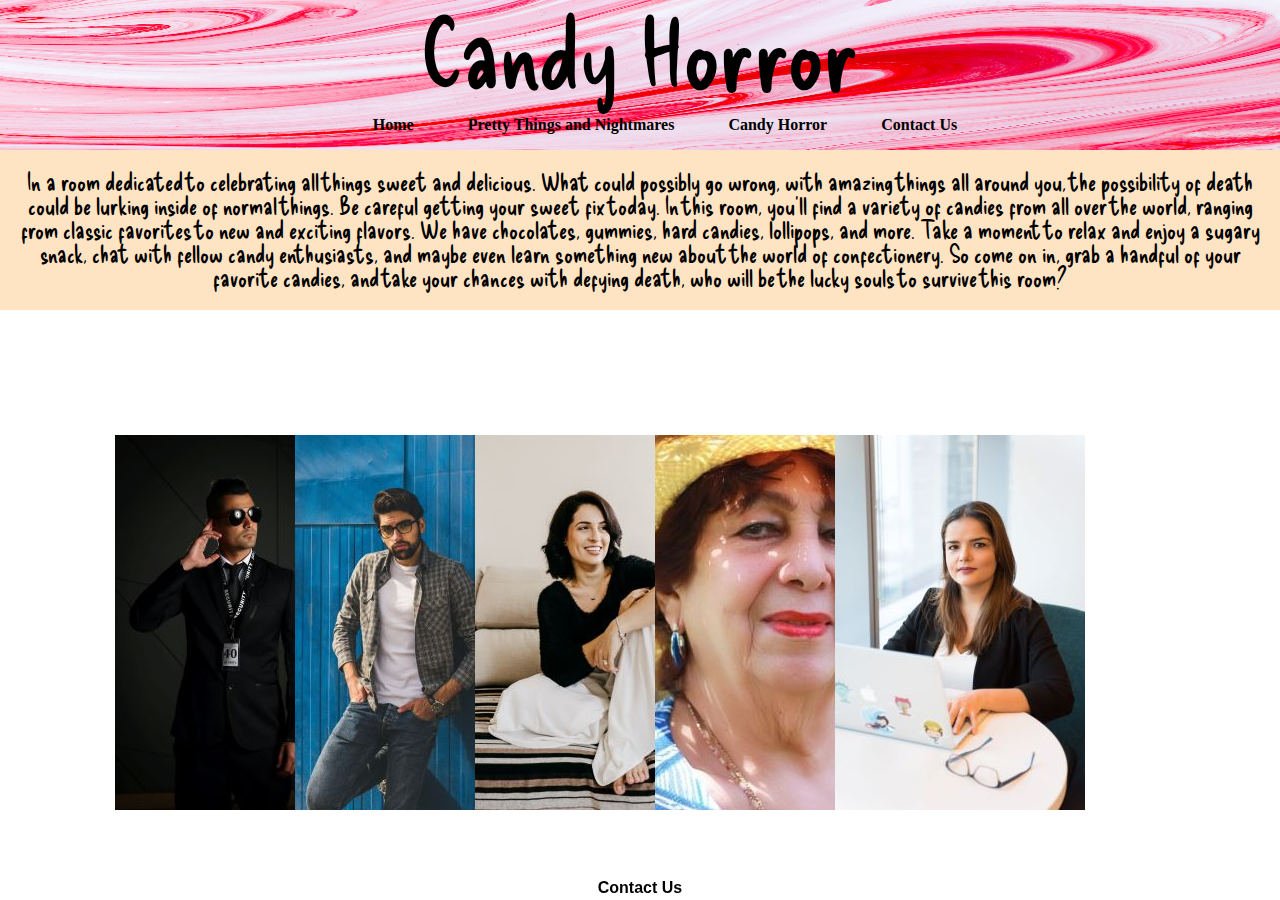
==== candyhorror.html @ ac624ed6 "Merge branch 'main' into haydenday2" ====
<!DOCTYPE html>
<html lang="en">
<link rel="stylesheet" href="reset.css">
<link rel="stylesheet" href="candyroom.css">
<link rel="preconnect" href="https://fonts.googleapis.com">
<link rel="preconnect" href="https://fonts.gstatic.com" crossorigin>
<link href="https://fonts.googleapis.com/css2?family=Delicious+Handrawn&display=swap" rel="stylesheet">

<head>
    <meta charset="UTF-8">
    <meta http-equiv="X-UA-Compatible" content="IE=edge">
    <meta name="viewport" content="width=device-width, initial-scale=1.0">
    <title>Murder and Mayhem</title>
</head>
<header>
    <img src="assets for clue game/candyroombanner.jpg" width="100%" height="150px">
    <h1>Candy Horror</h1>
    <nav>
        <ul>
            <a>
                <li class="homeHyperlink"><a href="index.html">Home</a></li>
            </a>
            <a>
                <li class="room1Hyperlink"> <a href="prettythingsandnightmares.html">Pretty Things and Nightmares</a>
                </li>
            </a>
            <a>
                <li class="room2Hyperlink"><a href="candyhorror.html"> Candy Horror</a></li>
            </a>
            <a>
                <li class="contactusHyperlink"><a href="contact.html"> Contact Us</a></li>
            </a>
        </ul>
    </nav>
</header>

<body>
    <section class="intro">
        In a room dedicated to celebrating all things sweet and delicious. What could possibly go wrong, with amazing
        things all around you, the possibility of death could be lurking inside of normal things. Be careful getting
        your
        sweet fix today.

        In this room, you'll find a variety of candies from all over the world, ranging from classic favorites to new
        and exciting flavors. We have chocolates, gummies, hard candies, lollipops, and more.

        Take a moment to relax and enjoy a sugary snack, chat with fellow candy enthusiasts, and maybe even learn
        something new about the world of confectionery.

        So come on in, grab a handful of your favorite candies, and take your chances with defying death, who will be
        the lucky souls to survive this room?
    </section>
    <div class="card-container">
       <div class="card 1">
            <div class="card-front"><img alt="" id="character1"></div>
            <div class="card-back" id="story1"></div>
        </div>
        <div class="card 2">
            <div class="card-front"><img alt="" id="character2"></div>
            <div class="card-back" id="story2"></div>
        </div>
        <div class="card 3">
            <div class="card-front"><img alt="" id="character3"></div>
            <div class="card-back" id="story3"></div>
        </div>
        <div class="card 4">
            <div class="card-front"><img alt="" id="character4"></div>
            <div class="card-back" id="story4"></div>
        </div>
        <div class="card 5">
            <div class="card-front"><img alt="" id="character5"></div>
            <div class="card-back" id="story5"></div>
        </div>

        <div class="card">
            <!-- <div class="card 1">
                <div class="card-front"><img alt="" id="character1"></div>
                <div class="card-back" id="clue1CH"></div>
            </div>
            <div class="card 2">
                <div class="card-front"><img alt="" id="character2"></div>
                <div class="card-back" id="clue2CH"></div>
            </div>
            <div class="card 3">
                <div class="card-front"><img alt="" id="character3"></div>
                <div class="card-back" id="clue3CH"></div>
            </div>
            <div class="card 4">
                <div class="card-front"><img alt="" id="character4"></div>
                <div class="card-back" id="clue4CH"></div>
            </div> -->
            <!-- <div class="card 5">
                <div class="card-front"><img alt="" id="character5"></div>
                <div class="card-back" id="story5"></div>
            </div> -->
    </div>
    <script src="js/card.js"></script>
    <script src="js/app.js"></script>

    <footer>
        <a>
            <ul class="contactusHyperlink"><a href="contact.html"> Contact Us</a></ul>
        </a>
    </footer>
</body>

</html>
---- candyroom.css ----
body {
    background-image: url("assets for clue game/candyroom.jpg");
    background-size: cover; 
    background-repeat: no-repeat; 
    height: 100vh;
  }
  
  header {
    display: flex;
    justify-content: center;
    align-items: center;
    flex-direction: column;
  }
  
  h1 {
    position: absolute;
    top: 0;
    font-size: 100px;
    font-family: 'Delicious Handrawn', cursive;
    align-items: center;
  }
  
  .intro {
    font-family: 'Delicious Handrawn', cursive;
    background-color: bisque;
  }
  
  header nav {
  
      color: grey !important;
      font-weight: bold;
      display: flex;
      padding: auto;
      position: absolute;
      top: 100px;
  
    }
    
    nav img {
      display: inline-block;
      border-radius: 50%;
      border: 2px solid rgb(22, 2, 2);
      border-color: rgb(18, 1, 1);
      max-height: 100px;
    }
    
    
    header li {
      display: inline;
      line-height: 50px;
      margin-left: 50px
    }
    
    body section {
      padding: 20px;
      margin: auto;
      font-size: x-large;
      font-family: 'Montserrat', sans-serif;
      text-align: center;
    }
    
    a {
      color: black;
      font-weight: 900;
      text-decoration: none;
    }
    
    footer {
      background-color: transparent;
      position: fixed;
      bottom: 0;
      left: 0;
      right: 0;
      text-align: center;
      padding: 4px;
      font-size: 100%;
      font-family: Arial, Helvetica, sans-serif;
      text-align: center;
    }
  
    /* Cards */
  
    .card-container {
      display: flex;
      flex-wrap: wrap;
      justify-content: center;
      align-items: center;
      height: 50vh;
    }
    .card {
      position: relative;
      width: 150px;
      height: 200px;
      perspective: 800px;
      margin: 15px;
    }
    .card-front, .card-back {
      position: absolute;
      width: 100%;
      height: 100%;
      backface-visibility: hidden;
    }
    .card-front {
      background-color: #ccc;
    }
    .card-back {
      background-color: bisque;
      color: red;
      font-family: 'Delicious Handrawn', cursive;
      font-size: 25px;
      text-align: center;
      transform: rotateY(180deg);
    }
    .card.flip .card-front {
      transform: rotateY(180deg);
    }
    .card.flip .card-back {
      transform: rotateY(0deg);
    }
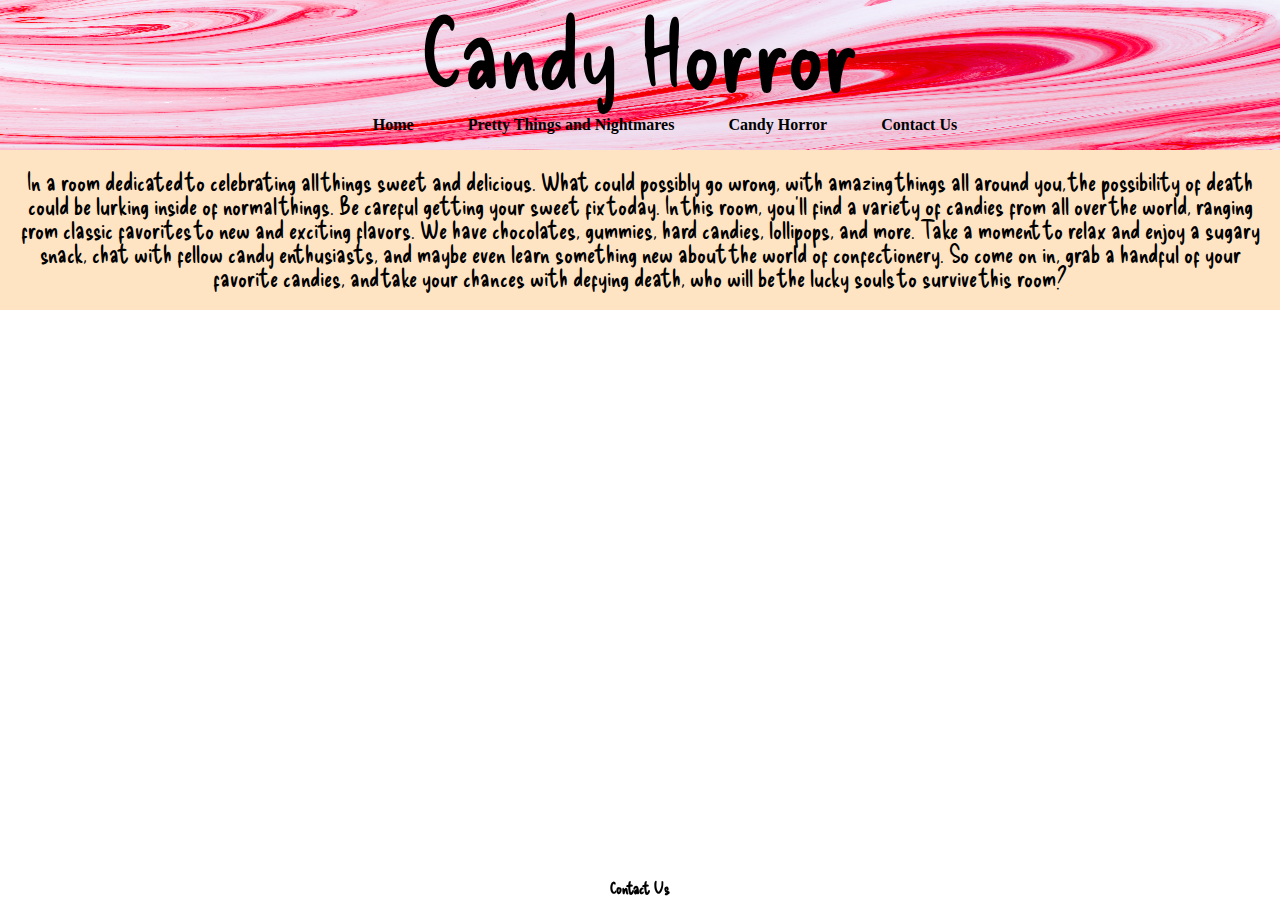
==== commit db97360d: "juan latest version" ====
--- a/candyhorror.html
+++ b/candyhorror.html
@@ -50,52 +50,10 @@
         So come on in, grab a handful of your favorite candies, and take your chances with defying death, who will be
         the lucky souls to survive this room?
     </section>
-    <div class="card-container">
-       <div class="card 1">
-            <div class="card-front"><img alt="" id="character1"></div>
-            <div class="card-back" id="story1"></div>
-        </div>
-        <div class="card 2">
-            <div class="card-front"><img alt="" id="character2"></div>
-            <div class="card-back" id="story2"></div>
-        </div>
-        <div class="card 3">
-            <div class="card-front"><img alt="" id="character3"></div>
-            <div class="card-back" id="story3"></div>
-        </div>
-        <div class="card 4">
-            <div class="card-front"><img alt="" id="character4"></div>
-            <div class="card-back" id="story4"></div>
-        </div>
-        <div class="card 5">
-            <div class="card-front"><img alt="" id="character5"></div>
-            <div class="card-back" id="story5"></div>
-        </div>
-
-        <div class="card">
-            <!-- <div class="card 1">
-                <div class="card-front"><img alt="" id="character1"></div>
-                <div class="card-back" id="clue1CH"></div>
-            </div>
-            <div class="card 2">
-                <div class="card-front"><img alt="" id="character2"></div>
-                <div class="card-back" id="clue2CH"></div>
-            </div>
-            <div class="card 3">
-                <div class="card-front"><img alt="" id="character3"></div>
-                <div class="card-back" id="clue3CH"></div>
-            </div>
-            <div class="card 4">
-                <div class="card-front"><img alt="" id="character4"></div>
-                <div class="card-back" id="clue4CH"></div>
-            </div> -->
-            <!-- <div class="card 5">
-                <div class="card-front"><img alt="" id="character5"></div>
-                <div class="card-back" id="story5"></div>
-            </div> -->
-    </div>
-    <script src="js/card.js"></script>
-    <script src="js/app.js"></script>
+    <div class="card-container" id="cardContainer">
+        
+    <script src="js/card2.js"></script>
+    
 
     <footer>
         <a>
--- a/candyroom.css
+++ b/candyroom.css
@@ -1,120 +1,128 @@
 body {
-    background-image: url("assets for clue game/candyroom.jpg");
-    background-size: cover; 
-    background-repeat: no-repeat; 
-    height: 100vh;
+  background-image: url("assets for clue game/candyroom.jpg");
+  background-size: cover; 
+  background-repeat: no-repeat; 
+  height: 100vh;
+}
+
+header {
+  display: flex;
+  justify-content: center;
+  align-items: center;
+  flex-direction: column;
+}
+
+h1 {
+  position: absolute;
+  top: 0;
+  font-size: 100px;
+  font-family: 'Delicious Handrawn', cursive;
+  align-items: center;
+}
+
+.intro {
+  font-family: 'Delicious Handrawn', cursive;
+  background-color: bisque;
+}
+
+header nav {
+
+    color: grey !important;
+    font-weight: bold;
+    display: flex;
+    padding: auto;
+    position: absolute;
+    top: 100px;
+
   }
   
-  header {
+  nav img {
+    display: inline-block;
+    border-radius: 50%;
+    border: 2px solid rgb(22, 2, 2);
+    border-color: rgb(18, 1, 1);
+    max-height: 100px;
+  }
+  
+  
+  header li {
+    display: inline;
+    line-height: 50px;
+    margin-left: 50px
+  }
+  
+  body section {
+    padding: 20px;
+    margin: auto;
+    font-size: x-large;
+    font-family: 'Montserrat', sans-serif;
+    text-align: center;
+  }
+  
+  a {
+    color: black;
+    font-weight: 900;
+    text-decoration: none;
+  }
+  
+  footer {
+    background-color: transparent;
+    position: fixed;
+    bottom: 0;
+    left: 0;
+    right: 0;
+    text-align: center;
+    padding: 4px;
+    font-size: 100%;
+    font-family: Arial, Helvetica, sans-serif;
+    text-align: center;
+    font-family: 'Delicious Handrawn', cursive;
+  }
+
+  /* Cards */
+
+  .card-container {
+    display: flex;
+    flex-wrap: wrap;
+    flex-direction: row;
+    width: 100%;
+    justify-content: center;
+    align-items: center;
+    height: 50vh;
+    margin: auto;
+    border: 50px 0px;
+  }
+  .card {
+    position: relative;
+    width: 250px;
+    height: 375px;
+    perspective: 800px;
+    padding: 20px;
+  }
+  .card-front, .card-back {
+    position: absolute;
+    width: 100%;
+    height: 100%;
+    backface-visibility: hidden;
+  }
+
+  .card-back {
     display: flex;
     justify-content: center;
     align-items: center;
-    flex-direction: column;
+    font-size: 32px;
+    text-align: center;
+    transform: rotateY(180deg);
+    background-color: bisque;
+    color: red;
+    font-family: 'Delicious Handrawn', cursive;
+    position: absolute;
+    width: 250px;
+    height: 375px;
   }
-  
-  h1 {
-    position: absolute;
-    top: 0;
-    font-size: 100px;
-    font-family: 'Delicious Handrawn', cursive;
-    align-items: center;
+  .card.flip .card-front {
+    transform: rotateY(180deg);
   }
-  
-  .intro {
-    font-family: 'Delicious Handrawn', cursive;
-    background-color: bisque;
-  }
-  
-  header nav {
-  
-      color: grey !important;
-      font-weight: bold;
-      display: flex;
-      padding: auto;
-      position: absolute;
-      top: 100px;
-  
-    }
-    
-    nav img {
-      display: inline-block;
-      border-radius: 50%;
-      border: 2px solid rgb(22, 2, 2);
-      border-color: rgb(18, 1, 1);
-      max-height: 100px;
-    }
-    
-    
-    header li {
-      display: inline;
-      line-height: 50px;
-      margin-left: 50px
-    }
-    
-    body section {
-      padding: 20px;
-      margin: auto;
-      font-size: x-large;
-      font-family: 'Montserrat', sans-serif;
-      text-align: center;
-    }
-    
-    a {
-      color: black;
-      font-weight: 900;
-      text-decoration: none;
-    }
-    
-    footer {
-      background-color: transparent;
-      position: fixed;
-      bottom: 0;
-      left: 0;
-      right: 0;
-      text-align: center;
-      padding: 4px;
-      font-size: 100%;
-      font-family: Arial, Helvetica, sans-serif;
-      text-align: center;
-    }
-  
-    /* Cards */
-  
-    .card-container {
-      display: flex;
-      flex-wrap: wrap;
-      justify-content: center;
-      align-items: center;
-      height: 50vh;
-    }
-    .card {
-      position: relative;
-      width: 150px;
-      height: 200px;
-      perspective: 800px;
-      margin: 15px;
-    }
-    .card-front, .card-back {
-      position: absolute;
-      width: 100%;
-      height: 100%;
-      backface-visibility: hidden;
-    }
-    .card-front {
-      background-color: #ccc;
-    }
-    .card-back {
-      background-color: bisque;
-      color: red;
-      font-family: 'Delicious Handrawn', cursive;
-      font-size: 25px;
-      text-align: center;
-      transform: rotateY(180deg);
-    }
-    .card.flip .card-front {
-      transform: rotateY(180deg);
-    }
-    .card.flip .card-back {
-      transform: rotateY(0deg);
-    }
-  +  .card.flip .card-back {
+    transform: rotateY(0deg);
+  }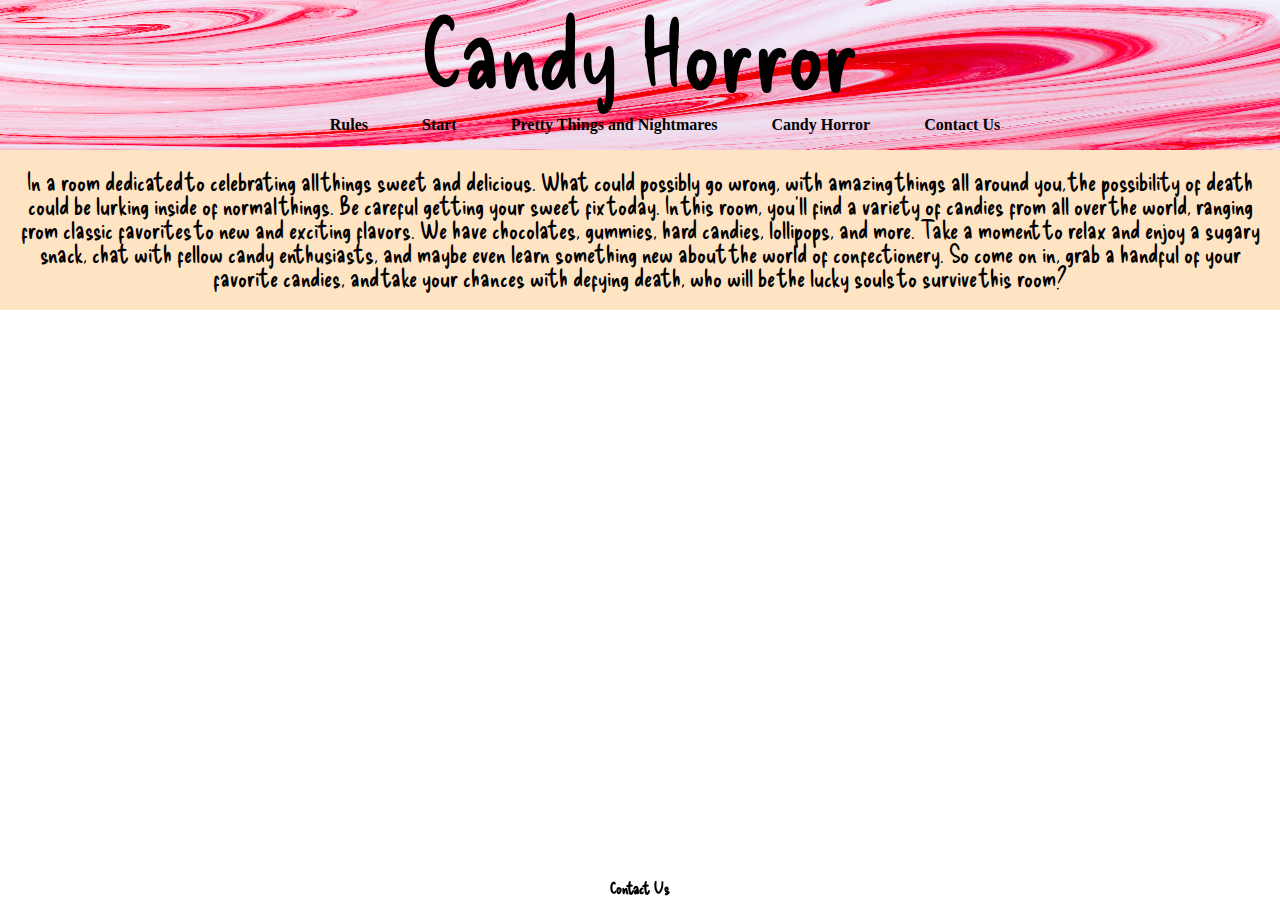
==== commit b4d1efb9: "Merge pull request #61 from Mastermind-Murder/Isabel-Day-3" ====
--- a/candyhorror.html
+++ b/candyhorror.html
@@ -18,10 +18,14 @@
     <nav>
         <ul>
             <a>
-                <li class="homeHyperlink"><a href="index.html">Home</a></li>
+                <li class="homeHyperlink"><a href="index.html">Rules</a></li>
             </a>
             <a>
-                <li class="room1Hyperlink"> <a href="prettythingsandnightmares.html">Pretty Things and Nightmares</a>
+                <li class="room1Hyperlink"><a href="gamestarting.html">Start</a>
+                </li>
+            </a>
+            <a>
+                <li class="room1Hyperlink"><a href="prettythingsandnightmares.html">Pretty Things and Nightmares</a>
                 </li>
             </a>
             <a>
@@ -38,28 +42,21 @@
     <section class="intro">
         In a room dedicated to celebrating all things sweet and delicious. What could possibly go wrong, with amazing
         things all around you, the possibility of death could be lurking inside of normal things. Be careful getting
-        your
-        sweet fix today.
-
-        In this room, you'll find a variety of candies from all over the world, ranging from classic favorites to new
-        and exciting flavors. We have chocolates, gummies, hard candies, lollipops, and more.
-
-        Take a moment to relax and enjoy a sugary snack, chat with fellow candy enthusiasts, and maybe even learn
-        something new about the world of confectionery.
-
-        So come on in, grab a handful of your favorite candies, and take your chances with defying death, who will be
+        your sweet fix today. In this room, you'll find a variety of candies from all over the world, ranging from
+        classic favorites to new
+        and exciting flavors. We have chocolates, gummies, hard candies, lollipops, and more. Take a moment to relax and
+        enjoy a sugary snack, chat with fellow candy enthusiasts, and maybe even learn
+        something new about the world of confectionery. So come on in, grab a handful of your favorite candies, and take
+        your chances with defying death, who will be
         the lucky souls to survive this room?
     </section>
     <div class="card-container" id="cardContainer">
-        
     <script src="js/card2.js"></script>
-    
-
-    <footer>
-        <a>
-            <ul class="contactusHyperlink"><a href="contact.html"> Contact Us</a></ul>
-        </a>
-    </footer>
+        <footer>
+            <a>
+                <ul class="contactusHyperlink"><a href="contact.html"> Contact Us</a></ul>
+            </a>
+        </footer>
 </body>
 
 </html>--- a/candyroom.css
+++ b/candyroom.css
@@ -1,7 +1,7 @@
 body {
   background-image: url("assets for clue game/candyroom.jpg");
-  background-size: cover; 
-  background-repeat: no-repeat; 
+  background-size: cover;
+  background-repeat: no-repeat;
   height: 100vh;
 }
 
@@ -27,102 +27,143 @@
 
 header nav {
 
-    color: grey !important;
-    font-weight: bold;
-    display: flex;
-    padding: auto;
-    position: absolute;
-    top: 100px;
+  color: grey !important;
+  font-weight: bold;
+  display: flex;
+  padding: auto;
+  position: absolute;
+  top: 100px;
 
-  }
-  
-  nav img {
-    display: inline-block;
-    border-radius: 50%;
-    border: 2px solid rgb(22, 2, 2);
-    border-color: rgb(18, 1, 1);
-    max-height: 100px;
-  }
-  
-  
-  header li {
-    display: inline;
-    line-height: 50px;
-    margin-left: 50px
-  }
-  
-  body section {
-    padding: 20px;
-    margin: auto;
-    font-size: x-large;
-    font-family: 'Montserrat', sans-serif;
-    text-align: center;
-  }
-  
-  a {
-    color: black;
-    font-weight: 900;
-    text-decoration: none;
-  }
-  
-  footer {
-    background-color: transparent;
-    position: fixed;
-    bottom: 0;
-    left: 0;
-    right: 0;
-    text-align: center;
-    padding: 4px;
-    font-size: 100%;
-    font-family: Arial, Helvetica, sans-serif;
-    text-align: center;
-    font-family: 'Delicious Handrawn', cursive;
-  }
+}
 
-  /* Cards */
+nav img {
+  display: inline-block;
+  border-radius: 50%;
+  border: 2px solid rgb(22, 2, 2);
+  border-color: rgb(18, 1, 1);
+  max-height: 100px;
+}
 
-  .card-container {
-    display: flex;
-    flex-wrap: wrap;
-    flex-direction: row;
-    width: 100%;
-    justify-content: center;
-    align-items: center;
-    height: 50vh;
-    margin: auto;
-    border: 50px 0px;
-  }
-  .card {
-    position: relative;
-    width: 250px;
-    height: 375px;
-    perspective: 800px;
-    padding: 20px;
-  }
-  .card-front, .card-back {
-    position: absolute;
-    width: 100%;
-    height: 100%;
-    backface-visibility: hidden;
-  }
 
-  .card-back {
-    display: flex;
-    justify-content: center;
-    align-items: center;
-    font-size: 32px;
-    text-align: center;
-    transform: rotateY(180deg);
-    background-color: bisque;
-    color: red;
-    font-family: 'Delicious Handrawn', cursive;
-    position: absolute;
-    width: 250px;
-    height: 375px;
-  }
-  .card.flip .card-front {
-    transform: rotateY(180deg);
-  }
-  .card.flip .card-back {
-    transform: rotateY(0deg);
-  }+header li {
+  display: inline;
+  line-height: 50px;
+  margin-left: 50px
+}
+
+body section {
+  padding: 20px;
+  margin: auto;
+  font-size: x-large;
+  font-family: 'Montserrat', sans-serif;
+  text-align: center;
+}
+
+a {
+  color: black;
+  font-weight: 900;
+  text-decoration: none;
+}
+
+footer {
+  background-color: transparent;
+  position: fixed;
+  bottom: 0;
+  left: 0;
+  right: 0;
+  text-align: center;
+  padding: 4px;
+  font-size: 100%;
+  font-family: Arial, Helvetica, sans-serif;
+  text-align: center;
+  font-family: 'Delicious Handrawn', cursive;
+}
+
+/* Cards */
+.card {
+  width: 300px;
+  height: 400px;
+  perspective: 1000px;
+  /* This determines the 3D perspective */
+}
+
+.card-back {
+  position: absolute;
+  width: 100%;
+  height: 100%;
+  backface-visibility: hidden;
+  /* This ensures that the back side of the card is not visible by default */
+  transition: transform 0.6s ease-in-out;
+  /* This determines the transition effect */
+}
+
+.card-front {
+  transform: rotateY(0deg);
+  /* This determines the initial state of the card */
+}
+
+.card-back {
+  transform: rotateY(180deg);
+  /* This determines the flipped state of the card */
+}
+
+.card:hover .card-front {
+  transform: rotateY(180deg);
+  /* This flips the card when it is hovered over */
+}
+
+.card:hover .card-back {
+  transform: rotateY(0deg);
+  /* This flips the back of the card when it is hovered over */
+}
+
+.card-container {
+  display: flex;
+  flex-wrap: wrap;
+  flex-direction: row;
+  width: 100%;
+  justify-content: center;
+  align-items: center;
+  height: 50vh;
+  margin: auto;
+  border: 50px 0px;
+}
+
+.card {
+  position: relative;
+  width: 250px;
+  height: 375px;
+  perspective: 800px;
+  padding: 20px;
+}
+
+.card-front,
+.card-back {
+  position: absolute;
+  width: 100%;
+  height: 100%;
+  backface-visibility: hidden;
+}
+
+.card-back {
+  display: flex;
+  justify-content: center;
+  align-items: center;
+  font-size: 32px;
+  text-align: center;
+  transform: rotateY(180deg);
+  background-color: bisque;
+  color: red;
+  font-family: 'Delicious Handrawn', cursive;
+  position: absolute;
+  width: 250px;
+  height: 375px;
+}
+
+.card.flip .card-front {
+  transform: rotateY(180deg);
+}
+
+.card.flip .card-back {
+  transform: rotateY(0deg);
+}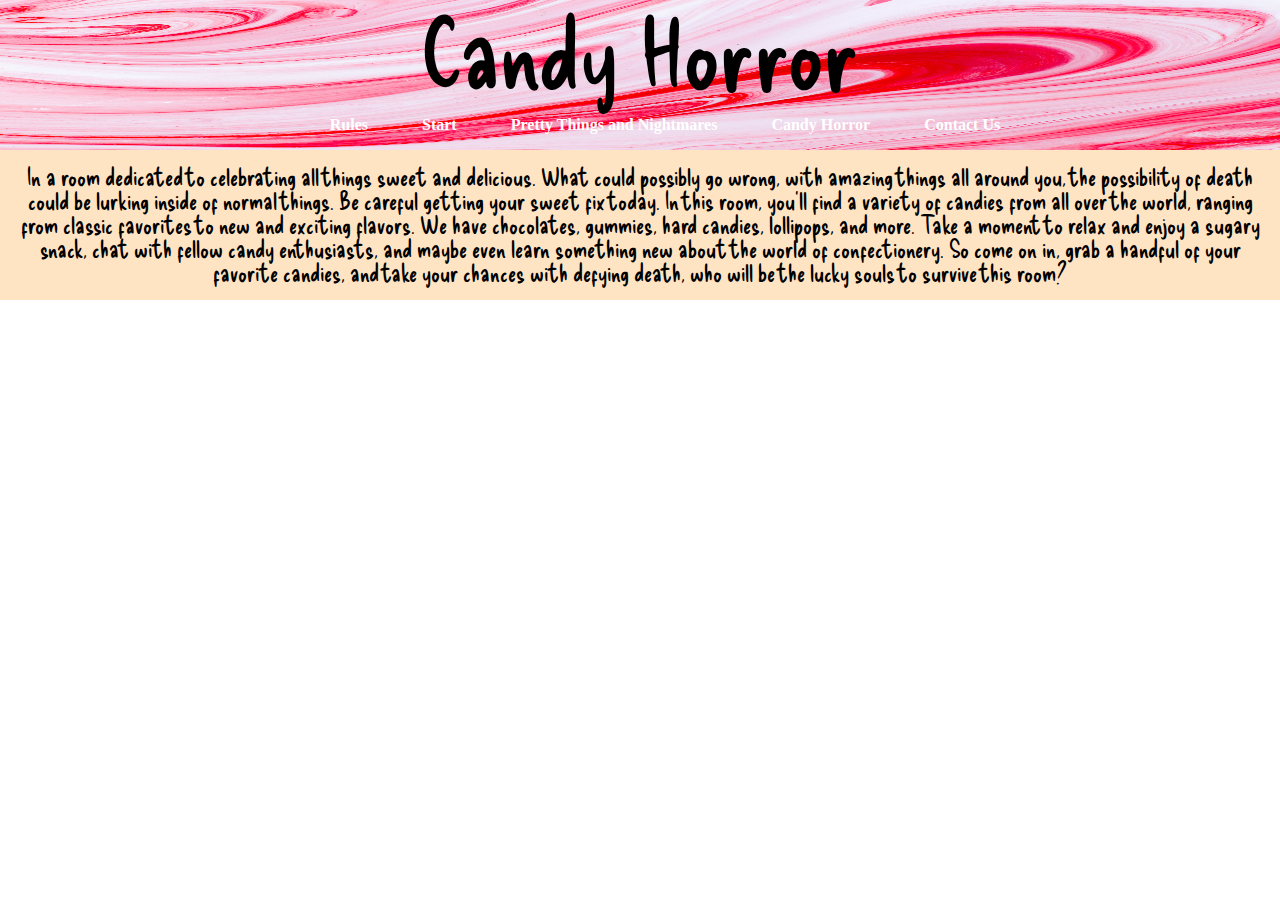
==== commit 459ad70c: "Merge branch 'main' of https://github.com/Mastermind-Murder/Final-201" ====
--- a/candyhorror.html
+++ b/candyhorror.html
@@ -11,34 +11,36 @@
     <meta http-equiv="X-UA-Compatible" content="IE=edge">
     <meta name="viewport" content="width=device-width, initial-scale=1.0">
     <title>Murder and Mayhem</title>
+    <div id="image-container"></div>
 </head>
-<header>
-    <img src="assets for clue game/candyroombanner.jpg" width="100%" height="150px">
-    <h1>Candy Horror</h1>
-    <nav>
-        <ul>
-            <a>
-                <li class="homeHyperlink"><a href="index.html">Rules</a></li>
-            </a>
-            <a>
-                <li class="room1Hyperlink"><a href="gamestarting.html">Start</a>
-                </li>
-            </a>
-            <a>
-                <li class="room1Hyperlink"><a href="prettythingsandnightmares.html">Pretty Things and Nightmares</a>
-                </li>
-            </a>
-            <a>
-                <li class="room2Hyperlink"><a href="candyhorror.html"> Candy Horror</a></li>
-            </a>
-            <a>
-                <li class="contactusHyperlink"><a href="contact.html"> Contact Us</a></li>
-            </a>
-        </ul>
-    </nav>
-</header>
 
 <body>
+
+    <header>
+        <img src="./images/candyroombanner.jpg" width="100%" height="150px">
+        <h1>Candy Horror</h1>
+        <nav>
+            <ul>
+                <a>
+                    <li class="homeHyperlink"><a href="index.html">Rules</a></li>
+                </a>
+                <a>
+                    <li class="room1Hyperlink"><a href="gamestarting.html">Start</a>
+                    </li>
+                </a>
+                <a>
+                    <li class="room1Hyperlink"><a href="prettythingsandnightmares.html">Pretty Things and Nightmares</a>
+                    </li>
+                </a>
+                <a>
+                    <li class="room2Hyperlink"><a href="candyhorror.html"> Candy Horror</a></li>
+                </a>
+                <a>
+                    <li class="contactusHyperlink"><a href="contact.html"> Contact Us</a></li>
+                </a>
+            </ul>
+        </nav>
+    </header>
     <section class="intro">
         In a room dedicated to celebrating all things sweet and delicious. What could possibly go wrong, with amazing
         things all around you, the possibility of death could be lurking inside of normal things. Be careful getting
@@ -51,12 +53,15 @@
         the lucky souls to survive this room?
     </section>
     <div class="card-container" id="cardContainer">
-    <script src="js/card2.js"></script>
+        <script src="js/card2.js"></script>
         <footer>
             <a>
                 <ul class="contactusHyperlink"><a href="contact.html"> Contact Us</a></ul>
             </a>
         </footer>
+        <audio id="jumpscareaudio" autoplay>
+            <source src="./assets/female-halloween-horror-voice-spiteful-laughter-vol-003-142504.mp3" type="audio/mp3">
+        </audio>
 </body>
 
 </html>--- a/candyroom.css
+++ b/candyroom.css
@@ -1,5 +1,5 @@
 body {
-  background-image: url("assets for clue game/candyroom.jpg");
+  background-image: url("./images/candyroom.jpg");
   background-size: cover;
   background-repeat: no-repeat;
   height: 100vh;
@@ -52,7 +52,8 @@
 }
 
 body section {
-  padding: 20px;
+  padding: 15px;
+  /* border: 5px; */
   margin: auto;
   font-size: x-large;
   font-family: 'Montserrat', sans-serif;
@@ -60,7 +61,7 @@
 }
 
 a {
-  color: black;
+  color: rgb(255, 255, 255);
   font-weight: 900;
   text-decoration: none;
 }
@@ -88,10 +89,9 @@
 }
 
 .card-back {
-  position: absolute;
-  width: 100%;
-  height: 100%;
+  /* font-size: 20px; */
   backface-visibility: hidden;
+  padding: 0px;
   /* This ensures that the back side of the card is not visible by default */
   transition: transform 0.6s ease-in-out;
   /* This determines the transition effect */
@@ -125,8 +125,10 @@
   justify-content: center;
   align-items: center;
   height: 50vh;
-  margin: auto;
-  border: 50px 0px;
+  margin-top: 5px;
+  margin-bottom: 35px;
+  padding-bottom: 50px;
+  border-bottom: 10px;
 }
 
 .card {
@@ -134,7 +136,10 @@
   width: 250px;
   height: 375px;
   perspective: 800px;
-  padding: 20px;
+  padding: 22px;
+  padding-bottom: 10px;
+  margin-bottom: 10px;
+  border-bottom: 10px;
 }
 
 .card-front,
@@ -147,17 +152,25 @@
 
 .card-back {
   display: flex;
+  flex-direction: column;
   justify-content: center;
-  align-items: center;
-  font-size: 32px;
+  align-content: center;
+  font-size: 24px;
   text-align: center;
   transform: rotateY(180deg);
   background-color: bisque;
   color: red;
   font-family: 'Delicious Handrawn', cursive;
   position: absolute;
-  width: 250px;
+  width: 295px;
   height: 375px;
+  padding-bottom: 10px;
+  margin-bottom: 10px;
+  border-bottom: 10px;
+}
+
+.card p {
+  padding: 5px;
 }
 
 .card.flip .card-front {
@@ -166,4 +179,16 @@
 
 .card.flip .card-back {
   transform: rotateY(0deg);
+}
+
+#image-container img {
+  position: absolute;
+  top: 0;
+  bottom: 0;
+  left: 0;
+  right: 0;
+  width: 100%;
+  height: 100%;
+  object-fit: cover;
+  z-index: 0;
 }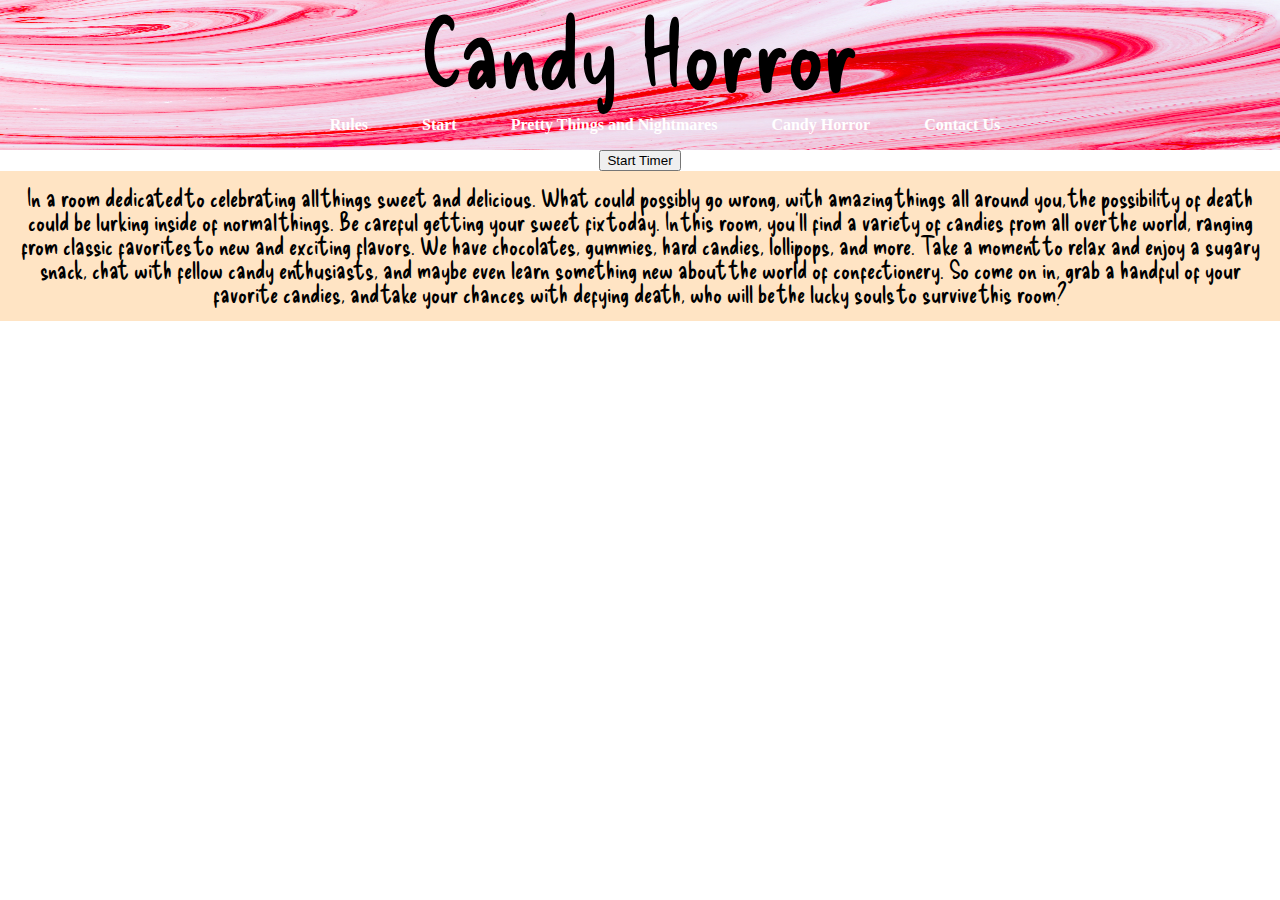
==== commit 95b0003e: "Merge pull request #72 from Mastermind-Murder/juanDay3" ====
--- a/candyhorror.html
+++ b/candyhorror.html
@@ -14,12 +14,13 @@
     <div id="image-container"></div>
 </head>
 
-<body>
+<body  onload="startTimer()" >
+    <div id="picture">
 
-    <header>
+    <header >
         <img src="./images/candyroombanner.jpg" width="100%" height="150px">
         <h1>Candy Horror</h1>
-        <nav>
+        <nav >
             <ul>
                 <a>
                     <li class="homeHyperlink"><a href="index.html">Rules</a></li>
@@ -40,6 +41,9 @@
                 </a>
             </ul>
         </nav>
+        <button id="timer" onload="startTimer()">Start Timer</button>
+
+
     </header>
     <section class="intro">
         In a room dedicated to celebrating all things sweet and delicious. What could possibly go wrong, with amazing
@@ -59,9 +63,10 @@
                 <ul class="contactusHyperlink"><a href="contact.html"> Contact Us</a></ul>
             </a>
         </footer>
-        <audio id="jumpscareaudio" autoplay>
+        <!-- <audio id="jumpscareaudio" autoplay>
             <source src="./assets/female-halloween-horror-voice-spiteful-laughter-vol-003-142504.mp3" type="audio/mp3">
-        </audio>
-</body>
+        </audio> -->
+    </div>
+    </body>
 
 </html>--- a/candyroom.css
+++ b/candyroom.css
@@ -3,6 +3,7 @@
   background-size: cover;
   background-repeat: no-repeat;
   height: 100vh;
+  z-index: 1;
 }
 
 header {
@@ -191,4 +192,19 @@
   height: 100%;
   object-fit: cover;
   z-index: 0;
-}+}
+
+.blackout{
+  
+  opacity: 0;
+  position: absolute;
+  top: 0;
+  bottom: 0;
+  left: 0;
+  right: 0;
+  width: 100%;
+  height: 100%;
+  object-fit: cover;
+  z-index: 0;
+  
+}
